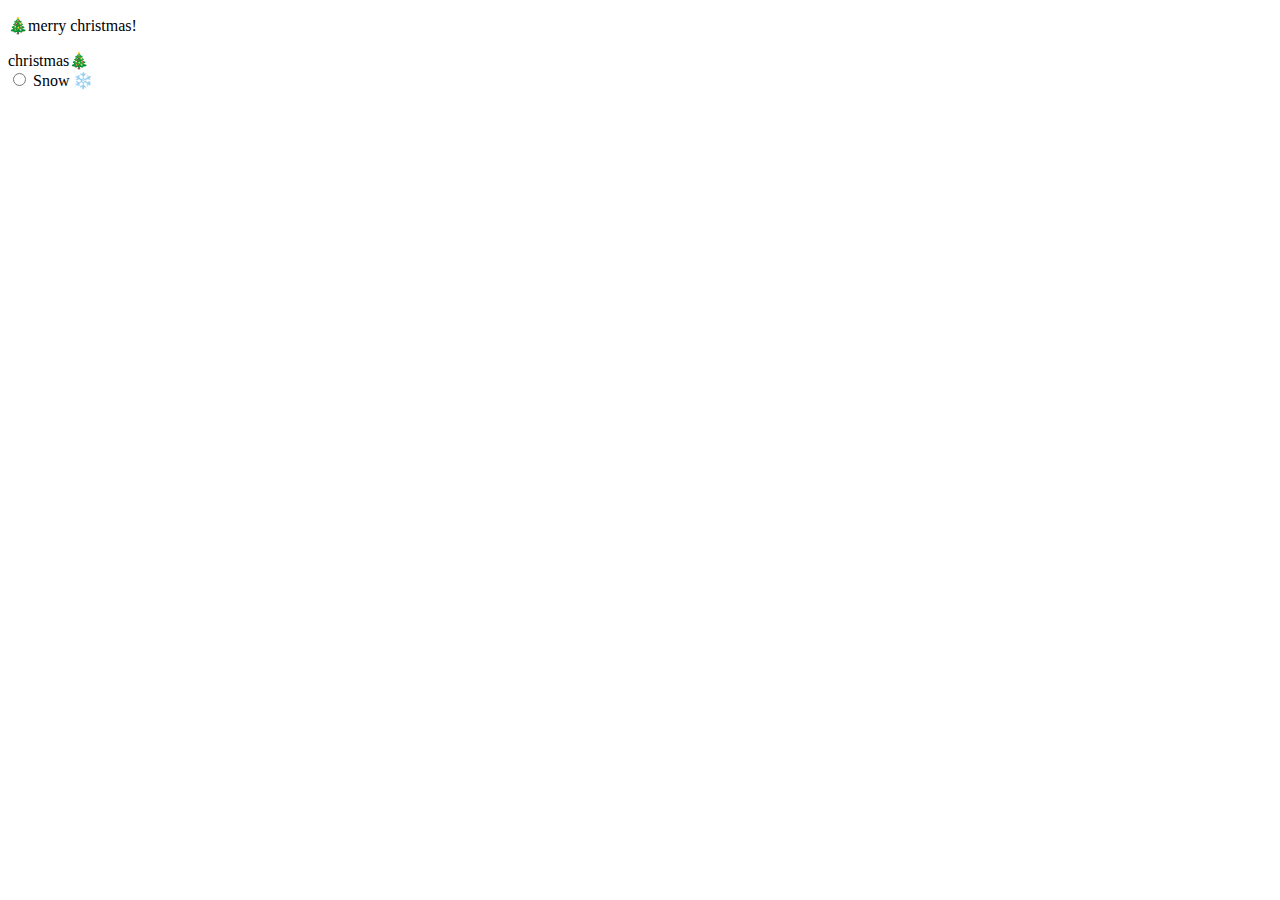
==== index.html @ 95aaef6a "label for" ====
<!DOCTYPE html>
<html lang="en">
<head>
    <meta charset="UTF-8">
    <meta http-equiv="X-UA-Compatible" content="IE=edge">
    <meta name="viewport" content="width=device-width, initial-scale=1.0">
    <link rel="stylesheet" href="style.css">
    <title>christmas countdown</title>
</head>
<body class="christmas" id="body">
    <div class="container">
        <p id="greeting"> 🎄merry christmas!</p>
        <div class="radio" id="christmas" name="theme" value="christmas">
        <label for="christmas">christmas🎄</label>
       </div>
       <div class="radio-container">
        <input type="radio" id="snow" name="theme" value="snow">
        <label for="snow">Snow ❄️</label>
     </div>
    </div>


    


    <script src="index.js"></script>
</body>
</html>


<!-- 
    readme
 -the message starts to change one letter at a time 
-halfway through the message changes , the emoji starts to transform
-once the message has changed , the colors and font will change add emoji will appear
-the button disappears
-snow will start to fall
-snow will start to land on the red container
-snowfall will get heavier with time 
 -->
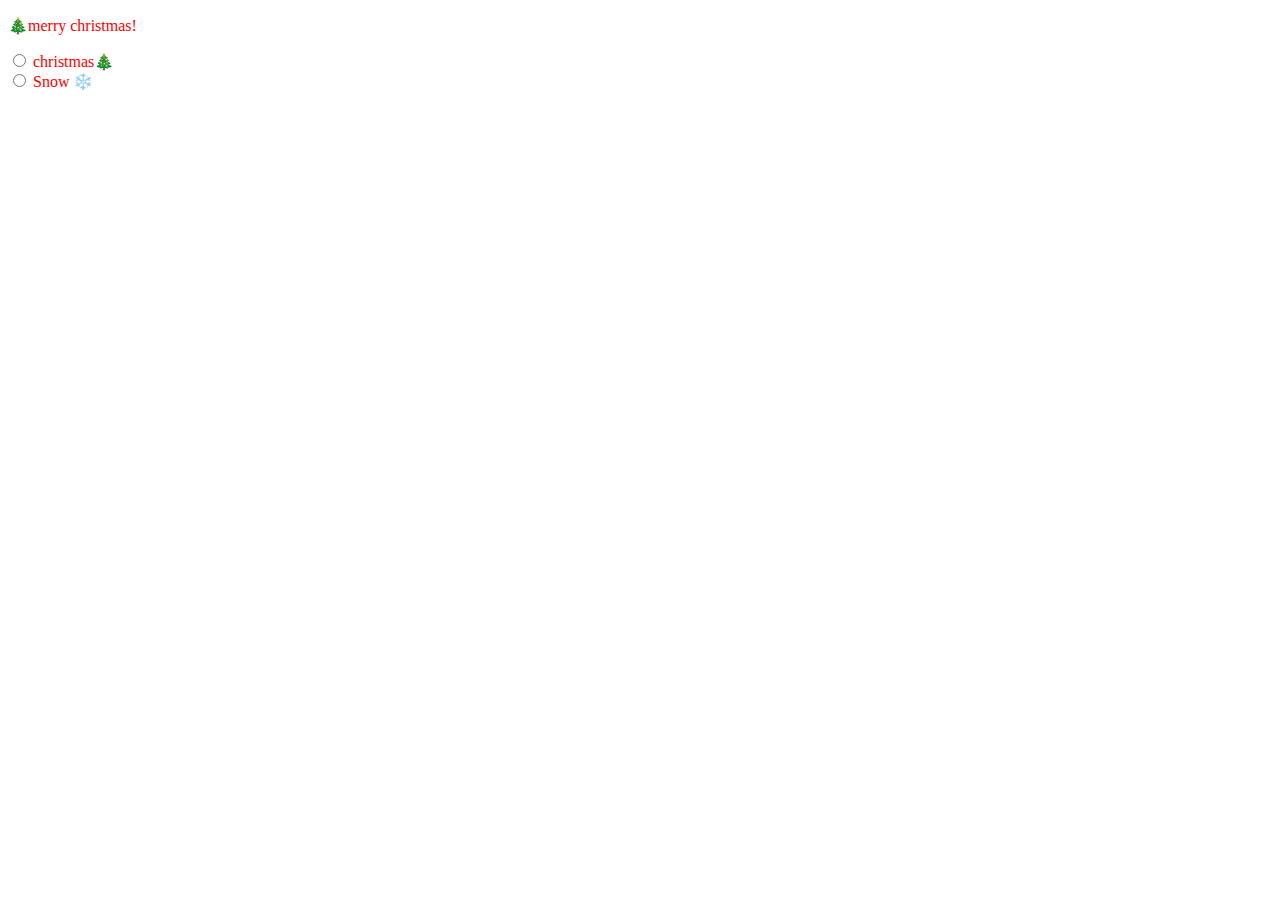
==== commit 27296ec7: "fixed radio button" ====
--- a/index.html
+++ b/index.html
@@ -10,7 +10,7 @@
 <body class="christmas" id="body">
     <div class="container">
         <p id="greeting"> 🎄merry christmas!</p>
-        <div class="radio" id="christmas" name="theme" value="christmas">
+        <input type="radio" class="radio" id="christmas" name="theme" value="christmas">
         <label for="christmas">christmas🎄</label>
        </div>
        <div class="radio-container">
--- a/style.css
+++ b/style.css
@@ -0,0 +1,3 @@
+body{
+    color:red;
+}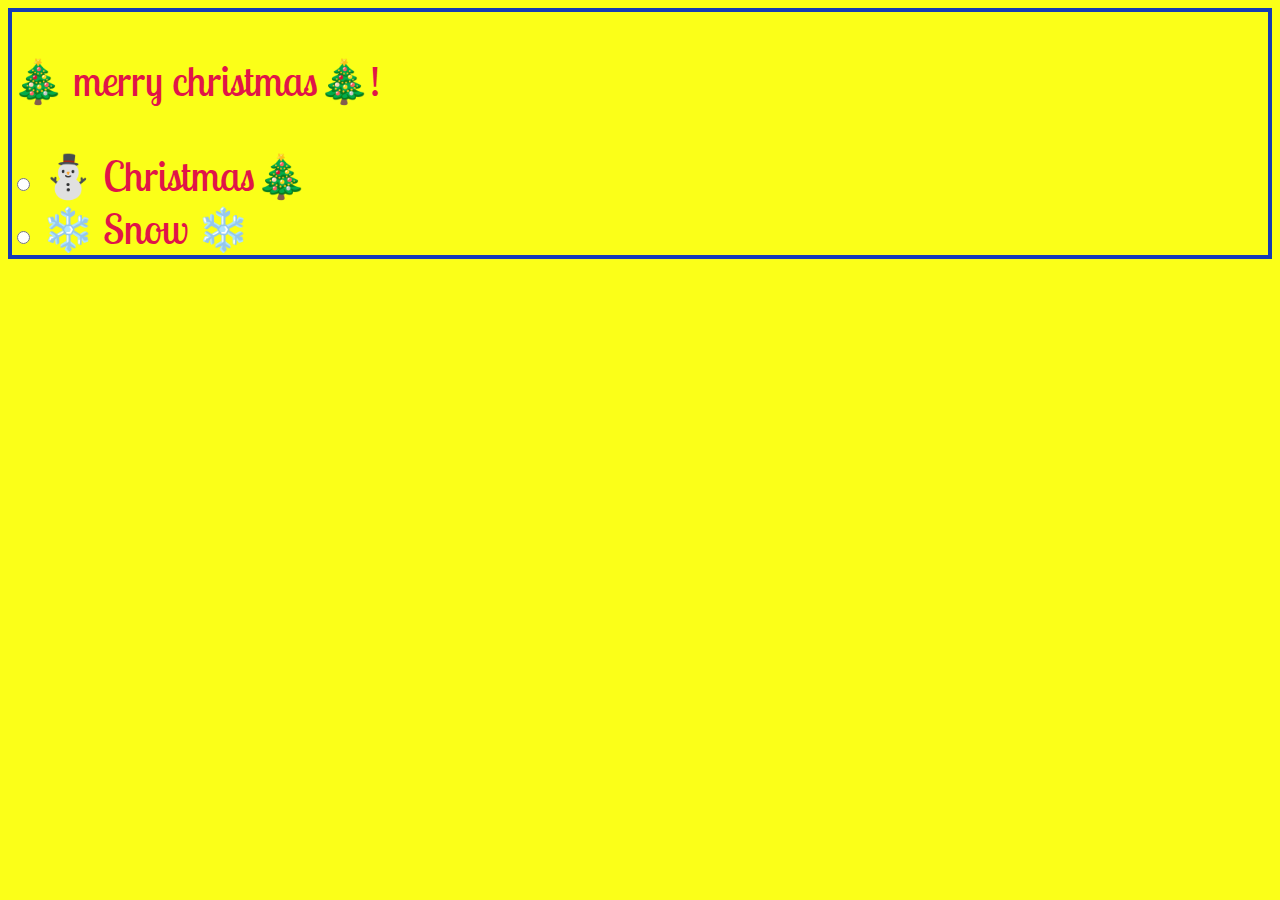
==== commit 057acd88: "js index" ====
--- a/index.html
+++ b/index.html
@@ -5,17 +5,18 @@
     <meta http-equiv="X-UA-Compatible" content="IE=edge">
     <meta name="viewport" content="width=device-width, initial-scale=1.0">
     <link rel="stylesheet" href="style.css">
+    <link href="https://fonts.googleapis.com/css2?family=Lobster+Two:ital@1&display=swap" rel="stylesheet">
     <title>christmas countdown</title>
 </head>
 <body class="christmas" id="body">
     <div class="container">
-        <p id="greeting"> 🎄merry christmas!</p>
+        <p id="greeting"> 🎄 merry christmas🎄!</p>
         <input type="radio" class="radio" id="christmas" name="theme" value="christmas">
-        <label for="christmas">christmas🎄</label>
-       </div>
+        <label for="christmas">⛄️ Christmas🎄</label>
+     
        <div class="radio-container">
         <input type="radio" id="snow" name="theme" value="snow">
-        <label for="snow">Snow ❄️</label>
+        <label for="snow">❄️ Snow ❄️</label>
      </div>
     </div>
 
--- a/style.css
+++ b/style.css
@@ -1,3 +1,10 @@
 body{
-    color:red;
+   background-color: rgb(251, 255, 24);
+   font-family: 'Lobster Two', cursive;
+   font-size:42px;
+   color:rgb(224, 21, 72);
+}
+
+.container{
+    border: 4px solid rgb(21, 59, 182);
 }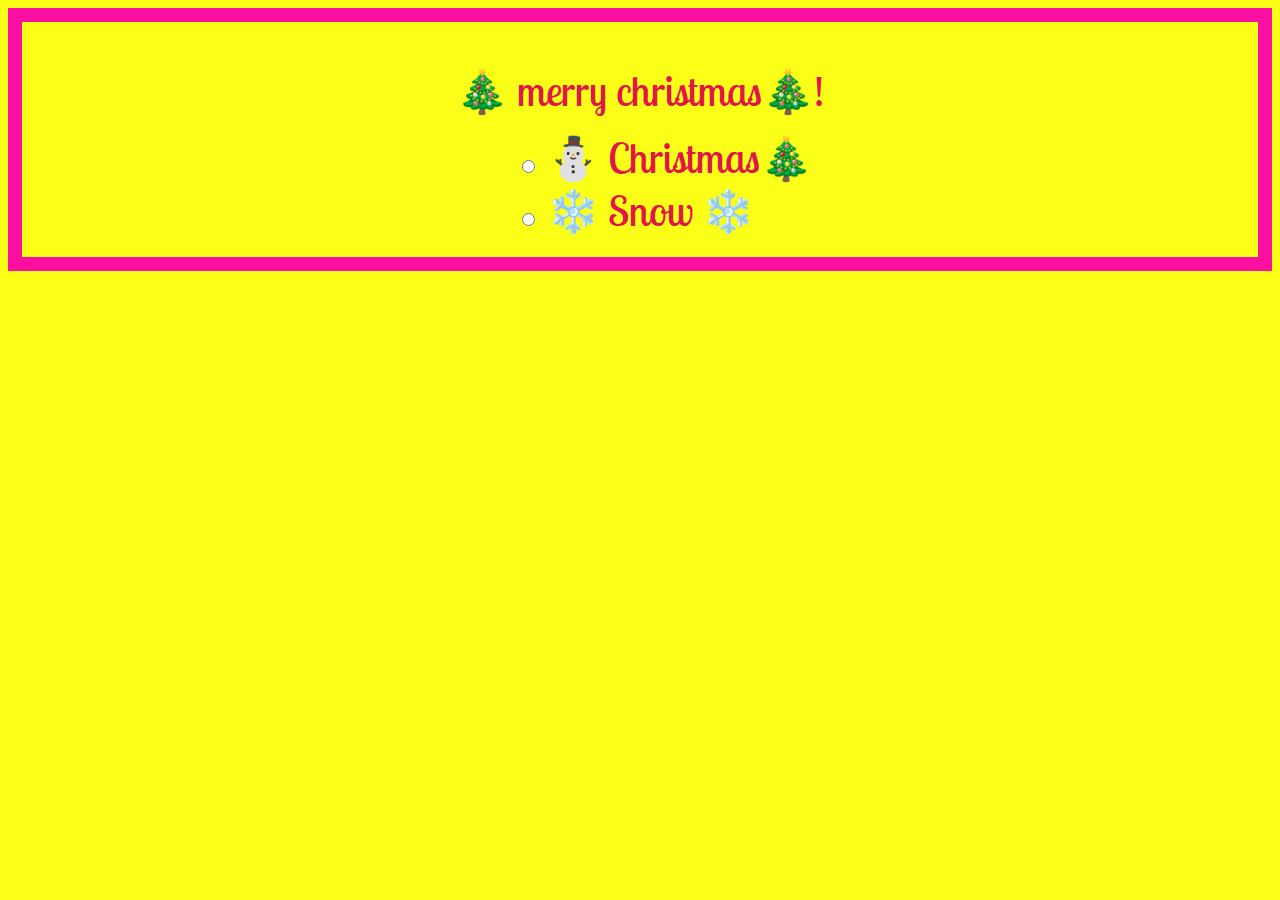
==== commit a72e2728: "no grids" ====
--- a/index.html
+++ b/index.html
@@ -18,6 +18,9 @@
         <input type="radio" id="snow" name="theme" value="snow">
         <label for="snow">❄️ Snow ❄️</label>
      </div>
+
+
+    
     </div>
 
 
--- a/style.css
+++ b/style.css
@@ -5,6 +5,27 @@
    color:rgb(224, 21, 72);
 }
 
-.container{
-    border: 4px solid rgb(21, 59, 182);
-}+div.container{
+    border: 14px solid rgb(250, 15, 160);
+    padding-bottom: 20px;
+}
+p#greeting {
+    font-family: 'lobster Two';
+    text-align: center;  
+    margin-bottom: 14px;
+}
+
+
+*{
+    box-sizing: border-box;
+}
+
+#snow{
+    margin-left: 500px;
+    padding-top: 20px;
+}
+
+#christmas{
+    margin-left: 500px;
+}
+
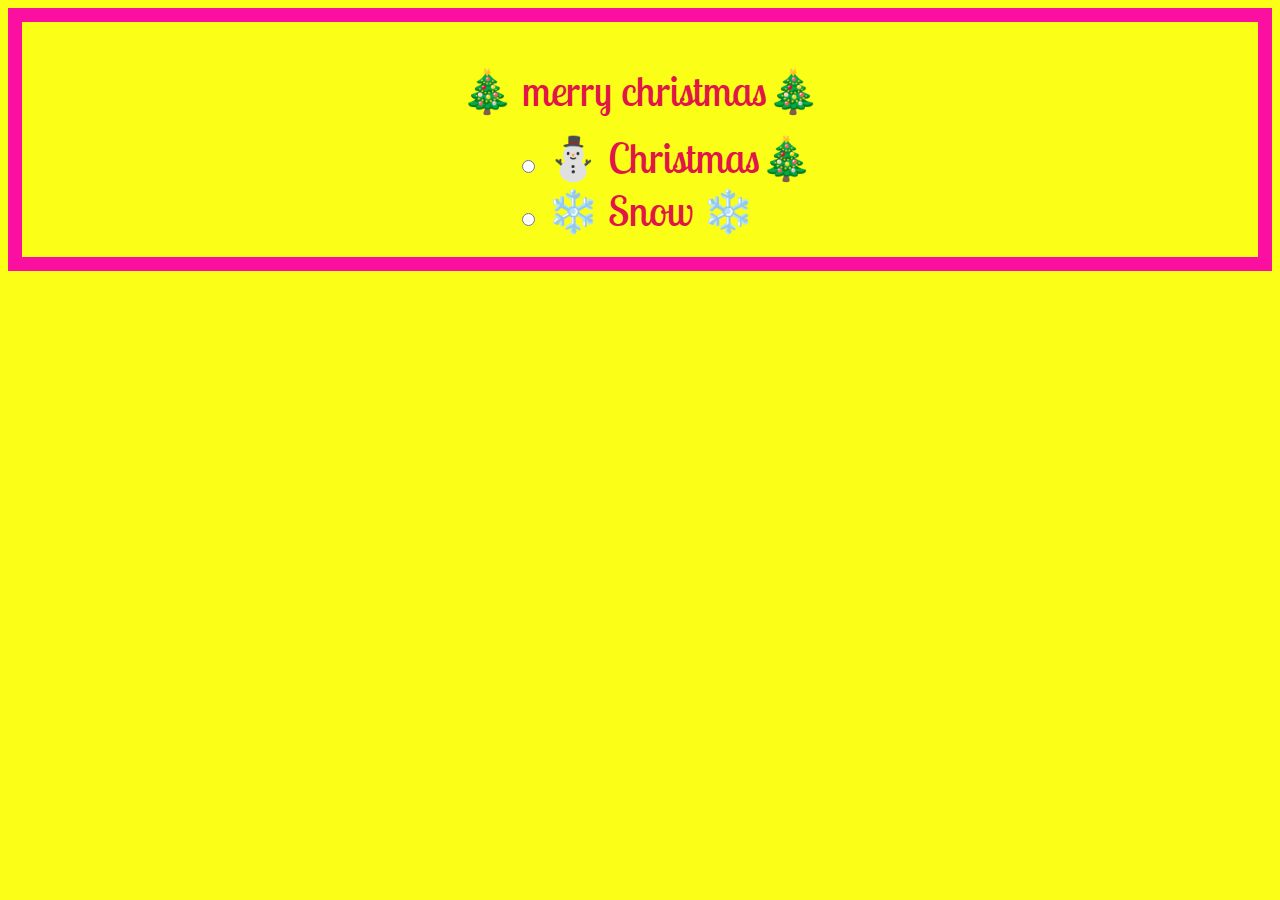
==== commit 817e171b: "onclick" ====
--- a/index.html
+++ b/index.html
@@ -10,17 +10,17 @@
 </head>
 <body class="christmas" id="body">
     <div class="container">
-        <p id="greeting"> 🎄 merry christmas🎄!</p>
-        <input type="radio" class="radio" id="christmas" name="theme" value="christmas">
+        <p id="greeting"> 🎄 merry christmas🎄</p>
+        <input type="radio" class="radio" id="christmas" onClick="checkRadio(christmas)" name="theme" value="christmas">
         <label for="christmas">⛄️ Christmas🎄</label>
      
        <div class="radio-container">
-        <input type="radio" id="snow" name="theme" value="snow">
+        <input type="radio" id="snow" onClick="checkRadio(snow)" name="theme" value="snow">
         <label for="snow">❄️ Snow ❄️</label>
      </div>
 
 
-    
+     
     </div>
 
 
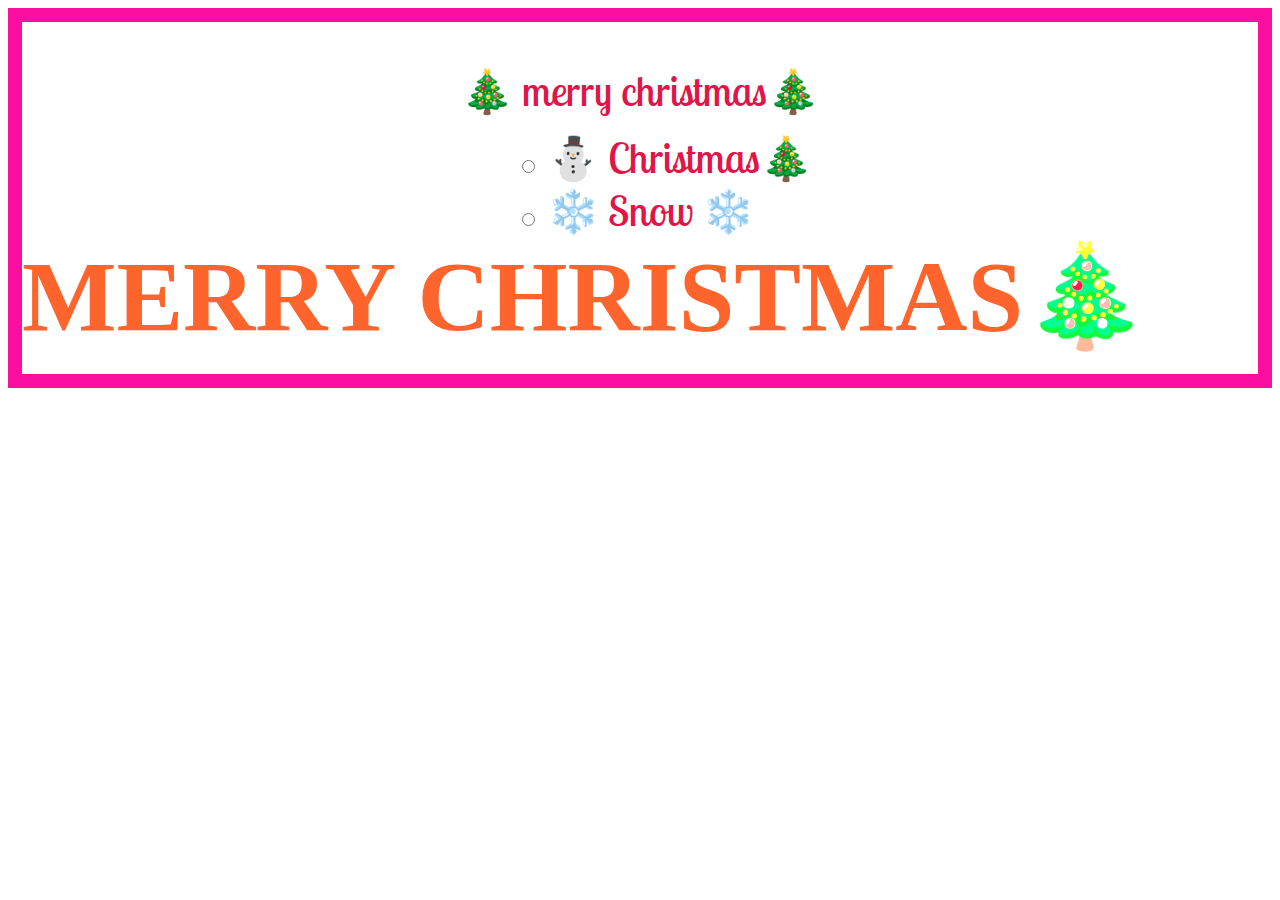
==== commit 0546d539: "neon text" ====
--- a/index.html
+++ b/index.html
@@ -19,8 +19,12 @@
         <label for="snow">❄️ Snow ❄️</label>
      </div>
 
-
-     
+     <div class="more-snow"></div>
+     <div class="neon">
+         <span class="text" data-text= " Merry Christmas"> Merry Christmas🎄</span>
+         <span class="gradient"></span>
+         <span class="spotlight"></span>
+     </div>
     </div>
 
 
--- a/style.css
+++ b/style.css
@@ -1,5 +1,24 @@
-body{
-   background-color: rgb(251, 255, 24);
+body,
+.more-snow{
+    &;before,
+    &:after{
+      content: "";
+      position: fixed;
+      top: -3000%;
+      bottom: 0;
+      right: 0;
+      left: 0;
+      background-color: rgba(black, 0.01);  
+      background-image: 
+      url(https://freepngimg.com/download/winter_snow/4-2-white-snow-png.png);
+      background-size: 30%;
+      -webkit-animation-name: MOVE-BG;
+      -webkit-animation-duration: 500s;
+      -webkit-animation-timing-function: linear;
+      -webkit-animation-iteration-count: infinite;
+    }
+
+   /* background-color: rgb(251, 255, 24); */
    font-family: 'Lobster Two', cursive;
    font-size:42px;
    color:rgb(224, 21, 72);
@@ -29,3 +48,17 @@
     margin-left: 500px;
 }
 
+.neon {
+    position: relative;
+    overflow: hidden;
+    filter: brightness(200%)
+}
+.text {
+    color:rgb(143, 50, 22);
+    font-size: 100px;
+    font-weight: bold;
+    font-family: cursive;
+    text-transform: uppercase;
+    position: relative;
+    user-select: none;
+}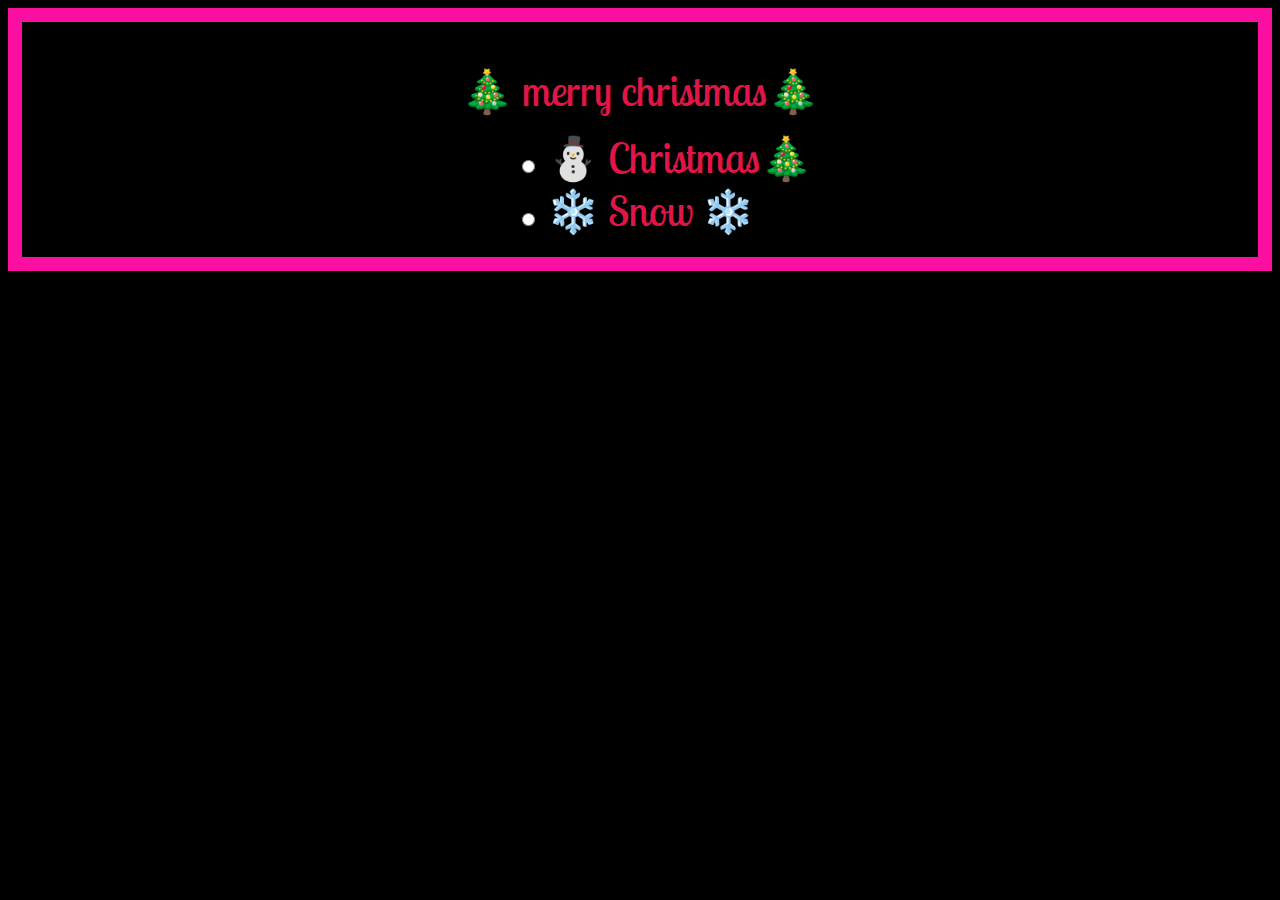
==== commit 3c2b92e5: "neon delet" ====
--- a/index.html
+++ b/index.html
@@ -20,11 +20,7 @@
      </div>
 
      <div class="more-snow"></div>
-     <div class="neon">
-         <span class="text" data-text= " Merry Christmas"> Merry Christmas🎄</span>
-         <span class="gradient"></span>
-         <span class="spotlight"></span>
-     </div>
+    
     </div>
 
 
--- a/style.css
+++ b/style.css
@@ -18,10 +18,12 @@
       -webkit-animation-iteration-count: infinite;
     }
 
-   /* background-color: rgb(251, 255, 24); */
-   font-family: 'Lobster Two', cursive;
-   font-size:42px;
-   color:rgb(224, 21, 72);
+  
+    background-color: black;
+    font-family: 'Lobster Two', cursive;
+    font-size: 42px;
+    color:rgb(224, 21, 72);
+  
 }
 
 div.container{
@@ -48,17 +50,3 @@
     margin-left: 500px;
 }
 
-.neon {
-    position: relative;
-    overflow: hidden;
-    filter: brightness(200%)
-}
-.text {
-    color:rgb(143, 50, 22);
-    font-size: 100px;
-    font-weight: bold;
-    font-family: cursive;
-    text-transform: uppercase;
-    position: relative;
-    user-select: none;
-}